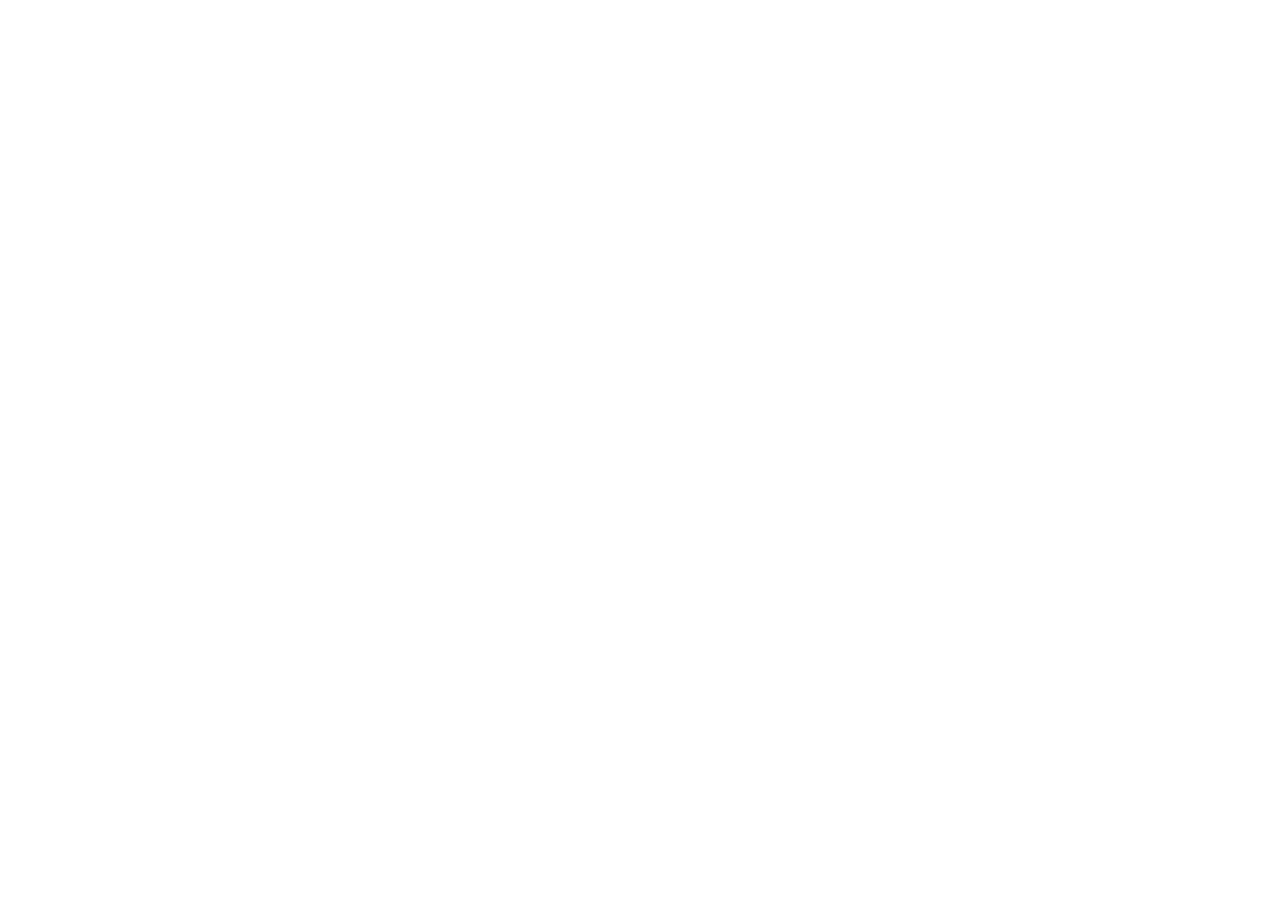
==== Data_Processing_Sjoerd/Programming_assignments/week 3/index.html @ 4063b69b "ok ok" ====
<!DOCTYPE html>
<html lang="en">
  <head>
    <meta charset="utf-8">
    <title>Bar Chart</title>

    <!-- Reference style.css -->
    <link rel = "stylesheet" type="stats/css" href="stats.css">

    <!-- Reference minified version of D3 -->
    <script type="text/javascript" src="d3.min.js"></script>

      <script src="https://d3js.org/d3.v4.min.js"></script>

  </head>

  <body>
    <script type="text/javascript" src="barchart.js"></script>
  </body>
</html>
---- Data_Processing_Sjoerd/Programming_assignments/week 3/stats.css ----
html, body {
  margin: 0;
  height: 100%
}

.bar {
  fill: #0080FF
}

.bar:hover {
  fill: #003366
}
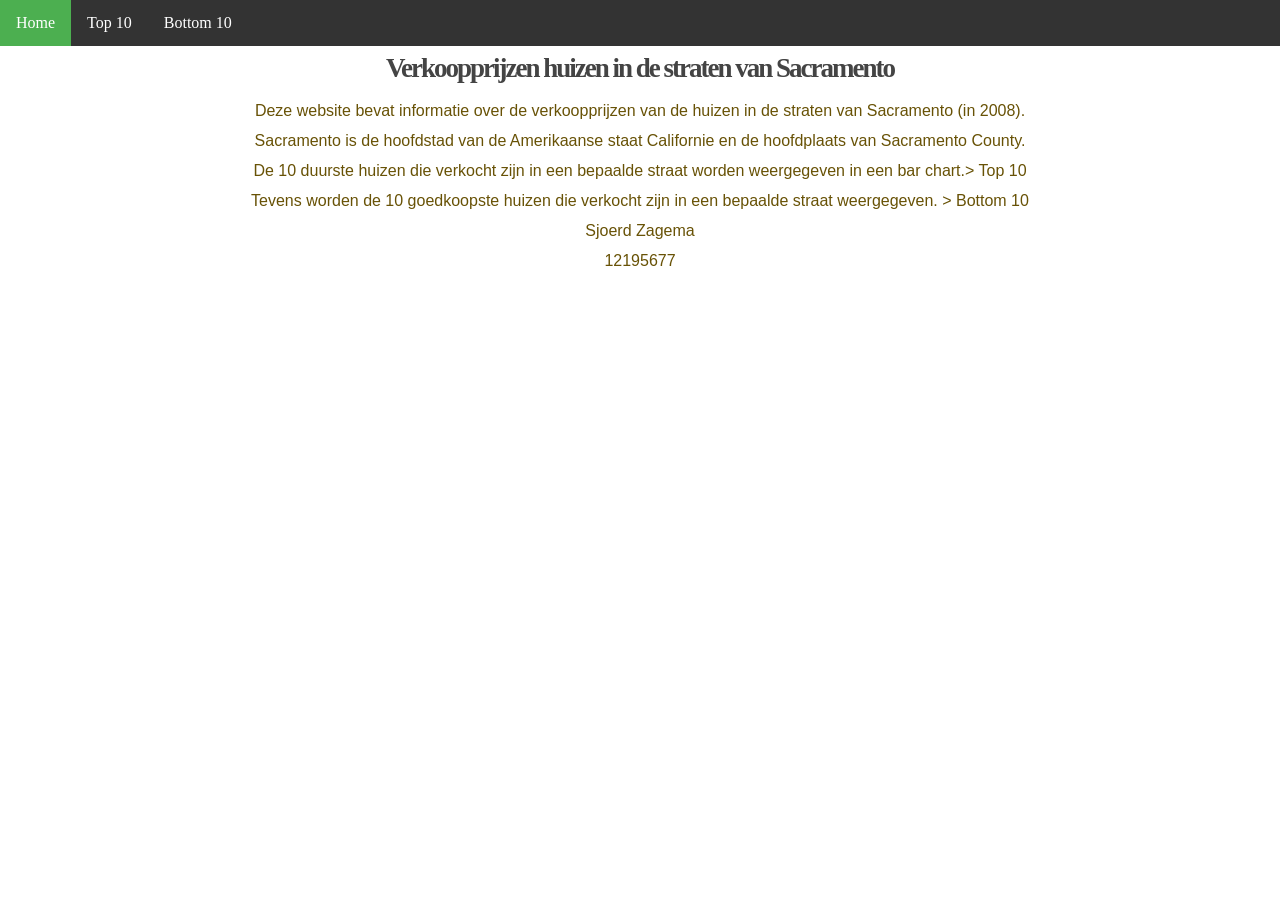
==== commit 380a5fce: "week 3 week 3" ====
--- a/Data_Processing_Sjoerd/Programming_assignments/week 3/index.html
+++ b/Data_Processing_Sjoerd/Programming_assignments/week 3/index.html
@@ -1,20 +1,22 @@
 <!DOCTYPE html>
-<html lang="en">
-  <head>
-    <meta charset="utf-8">
-    <title>Bar Chart</title>
+<html>
+<head>
+<link rel="stylesheet" type="text/css" href="styles.css">
+<title> Sacramento </title>
+</head>
+<body>
 
-    <!-- Reference style.css -->
-    <link rel = "stylesheet" type="stats/css" href="stats.css">
 
-    <!-- Reference minified version of D3 -->
-    <script type="text/javascript" src="d3.min.js"></script>
+<ul>
+<li><a class="active" href="index.html">Home</a></li>
+<li><a  href="Top10.html">Top 10</a></li>
+<li><a  href="Bottom10.html">Bottom 10</a></li>
 
-      <script src="https://d3js.org/d3.v4.min.js"></script>
+</ul>
+<h1 id="titel"> Verkoopprijzen huizen in de straten van Sacramento </h1>
+<p>Deze website bevat informatie over de verkoopprijzen van de huizen in de straten van Sacramento (in 2008). <br>
+Sacramento is de hoofdstad van de Amerikaanse staat Californie en de hoofdplaats van Sacramento County. <br>
+De 10 duurste huizen die verkocht zijn in een bepaalde straat worden weergegeven in een bar chart.> Top 10<br> Tevens worden de 10 goedkoopste huizen die verkocht zijn in een bepaalde straat weergegeven. > Bottom 10 <br> Sjoerd Zagema <br> 12195677  </p>
 
-  </head>
-
-  <body>
-    <script type="text/javascript" src="barchart.js"></script>
-  </body>
+</body>
 </html>
--- a/Data_Processing_Sjoerd/Programming_assignments/week 3/styles.css
+++ b/Data_Processing_Sjoerd/Programming_assignments/week 3/styles.css
@@ -0,0 +1,147 @@
+svg {
+margin-left: auto;
+margin-right: auto;
+display: block;
+}
+
+.axis path,
+.axis line {
+fill: none;
+stroke: #000;
+shape-rendering: crispEdges;
+}
+
+.axis text{
+font: Courier;
+font-size: 16px;
+font-weight: bold;
+font-variant: small-caps;
+}
+
+#titel {
+font-family: times, Times New Roman, times-roman, georgia, serif;
+color: #444;
+margin: 0;
+padding: 0px 0px 6px 0px;
+font-size: 27px;
+line-height: 44px;
+letter-spacing: -2px;
+font-weight: bold;
+text-align: center;
+}
+
+.style:hover{
+fill: brown;
+}
+* {
+margin: 0;
+padding: 0;
+-moz-box-sizing: border-box;
+-o-box-sizing: border-box;
+-webkit-box-sizing: border-box;
+box-sizing: border-box;
+}
+
+ul {
+list-style-type: none;
+margin: 0;
+padding: 0;
+overflow: hidden;
+background-color: #333;
+}
+
+li {
+float: left;
+}
+
+li a {
+display: block;
+color: white;
+text-align: center;
+padding: 14px 16px;
+text-decoration: none;
+}
+
+li a:hover:not(.active) {
+background-color: #111;
+}
+
+.active {
+background-color: #4CAF50;
+}
+
+.axis path,
+.axis line {
+fill: none;
+stroke: #000;
+shape-rendering: crispEdges;
+}
+
+.bar {
+fill: gray;
+}
+
+.bar:hover {
+fill: 	#0000FF ;
+}
+
+.x.axis path {
+display: none;
+}
+
+.d3-tip {
+line-height: 1;
+font-weight: bold;
+padding: 12px;
+background: BLACK;
+color: WHITE;
+border-radius: 2px;
+}
+
+.d3-tip:after {
+box-sizing: border-box;
+display: inline;
+font-size: 10px;
+width: 100%;
+line-height: 1;
+color: green;
+content: "\25BC";
+position: absolute;
+text-align: center;
+}
+
+.d3-tip.n:after {
+margin: -1px 0 0 0;
+top: 100%;
+left: 0;
+}
+
+ul {
+list-style-type: none;
+margin: 0;
+padding: 0;
+overflow: hidden;
+background-color: #333;
+}
+
+li {
+float: left;
+}
+
+li a {
+display: block;
+color: white;
+text-align: center;
+padding: 14px 16px;
+text-decoration: none;
+}
+
+li a:hover:not(.active) {
+background-color: #111;
+}
+
+.active {
+background-color: #4CAF50;
+}
+
+p { text-align: center; color: #685206; font-family: 'Helvetica Neue', sans-serif; font-size: 16px; line-height: 30px; margin: 0 0 45px;  text-justify: inter-word; }
